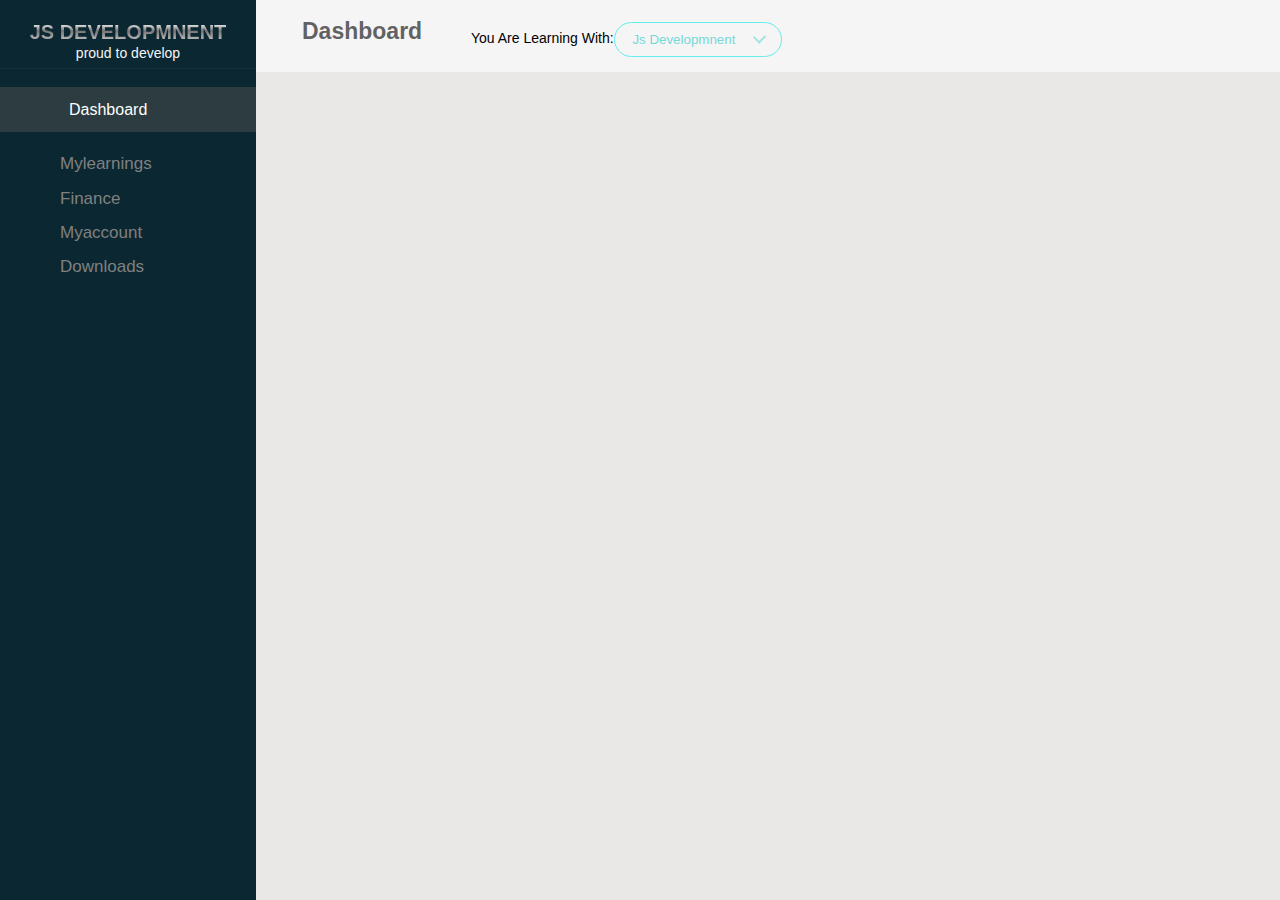
==== index.html @ f2af0084 "hello world" ====
<!DOCTYPE html>
<html lang="en">
<head>
    <meta charset="UTF-8">
    <meta name="viewport" content="width=device-width, initial-scale=1.0">
    <title>Document</title>
    <link rel="stylesheet" href="style.css">
    <link rel="stylesheet" href="https://cdnjs.cloudflare.com/ajax/libs/font-awesome/6.5.1/css/all.min.css" integrity="sha512-DTOQO9RWCH3ppGqcWaEA1BIZOC6xxalwEsw9c2QQeAIftl+Vegovlnee1c9QX4TctnWMn13TZye+giMm8e2LwA==" crossorigin="anonymous" referrerpolicy="no-referrer" />
</head>
<body>
    
    <div class=" side-bar">
        
        <div class="header">
            
            <h1>js developmnent</h1>
            <p>proud to develop</p>
            <i class="fa fa-bars" id="menu-bar"></i>
        </div>
       
        <div class="main-menu">
            <div class="heads">
                <i class="fa-solid fa-gauge" ></i>
                <span>dashboard</span>
            </div>
            
            <ul>
                <li class="templeFx">
                    <div class="select-btn">
                        <p class="hi"  id="arrow">  <i class="fa-solid fa-user"></i> mylearnings</p>
                       
                    </div>
                    
                    <ul class="lits">
                    <a href="" id="la" class="jabo"><i class="fa-solid fa-circle-user"></i> my profile</a>
                    <a href="" id="la" class="jabo"><i class="fa-solid fa-shield"></i>    security</a>
                    <a href="" id="la" class="jabo"><i class="fa-solid fa-check"></i> verification</a>
                    </ul>
                </li>
    
                <li class="section-2">
                    <div class="select-btn">
                         <p id="arrow"><i class="fa-solid fa-circle-dollar-to-slot"></i>  finance</p> 
                         
                    </div>
                   
                    <ul class="lits">
                        <a href="" id="jaja"><i class="fa-solid fa-hand-holding-dollar"></i>deposit</a>
                         <a href="" id="jaja"><i class="fa-solid fa-recycle"></i>internal transfer</a>
                         <a href="" id="jaja"><i class="fa-solid fa-money-bill-transfer"></i>withdraws</a>
                         <a href="" id="jaja"><i class="fa-regular fa-credit-card"></i>my cards</a>
                    </ul>
                </li>
    
                <li class="section-3">
                    <div class="select-btn  " >
                        <p id="arrow"><i class="fa-solid fa-list-ul"></i>  myaccount</p> 
                        
                   </div>
                    <ul class="lits">
                        <a href=""><i class="fa-solid fa-list"></i>accounts</a>
                        <a href=""><i class="fa-solid fa-scale-balanced"></i>laverage settings</a>
                    </ul>
                </li>
    
                <li class="section-4">
                    <div class="select-btn">
                        <p id="arrow"><i class="fa-solid fa-download"></i>  downloads</p> 
                        
                   </div>
                    <ul class="lits">
                        <a href=""><i class="fa-solid fa-tv"></i>platform</a>
                        <a href=""><i class="fa-regular fa-handshake"></i>my agreements</a>
                        <a href=""><i class="fa-solid fa-file-invoice-dollar"></i>my invoices</a>
                    </ul>
                </li>
            </ul>
        </div>
    </div>
 </div>
 
 <section>
    <div class="part-1">
        <i class="fa-solid fa-gauge" ></i>
        <span>dashboard</span>
        <i class="fa fa-bars" id="side-kick"></i>
    </div>
     <p class="board">You are learning with:</p>
     <button id="kigali">
        js developmnent
        <div class="arrow"></div>
     </button>
     <div class="models">
        <label for="svg" id="labels">templer holding SVG</label>
        <div class="line"></div>
        <label for="nme" id="labels">templer securities NME</label>
     </div>
        <div class="modal">
            <h3><i class="fa-solid fa-circle-exclamation"></i></h3>
            <p>by clicking yes you will be switched to the templer <br>Holding Management,Ltd Trader's Room.registered by <br>
                SVG Financial Setvices Authority(FSA):Firm reg.no <br>
                <span>23395 IBC 2016.</span>        
            </p>
            <form action="">
                 <button id="close">yes</button>
            </form>
           
        </div>
        <div class="overlay" id="overlay"></div>
 </section>
  <script src="new.js"></script>
</body>
</html>
---- style.css ----
*{
    box-sizing: border-box;
    text-transform: capitalize;
}
::-webkit-scrollbar{
    width: 2rem;
}
::-webkit-scrollbar-track{
    background-color: hsl(23, 50%, 200%);
}

::webkit-scorollbar-thumb{
    background-color: red;
}
body{
    background-color: rgb(234, 231, 231);
    display: flex;
    margin: 0px;
}
.side-bar{
    opacity: 1;
    user-select: none;
    position: fixed;
    top: 0;
    left: 0;
    z-index: -1;
    background-color: rgb(11, 40, 50);
    color: whitesmoke;
    width: 20%;
    height: 100vh;
    padding: 10px;
    font-family: sans-serif;
    font-size: 15px;
}
.header{
    text-align: center;
    position: relative;
}
.header::after{
    content: "";
    position: absolute;
    top: 45px;
    left: -12px;
    width:285px;
    height:1px;
    background-color: grey;
    opacity: 0.1;
}
h1{
    line-height: 5px;
    padding-top: 3px;
    text-transform: uppercase;
    font-size: 20px;
    font-weight: 600;
    background-image: linear-gradient(to bottom, rgb(255, 255, 255),rgb(118, 116, 116),rgb(180, 180, 180));
    background-clip: text;
    color: transparent;
    line-height: 13px;
}
p{
    line-height: 0.10px;
    font-size: 14px;
    text-transform: lowercase;
}
.header .fa-bars{
    position: absolute;
    top: 1px;
    left: 220px;
    width: 34px;
    font-size: 20px;
    cursor: pointer;
    color: grey;
    width: 23px;
}
    .heads .fa-gauge{
        margin-top:4px;
        margin-left:34px;
        color:whitesmoke;
        font-size: 24px;
    }
    .main-menu{
        margin-top: 34px;
    }
    .heads {
        display: flex;
        flex-direction: row;
        gap:35px;
        align-items: center;
        background-color: rgb(44, 60, 65);
        width: 256px;
        height: 45px;
        margin-left: -10px;
        padding-top:-3px -12px;
    }
    span{
        text-transform: capitalize;
        font-size: 16px;
        font-weight: 200;
        color: white;
    }
ul li{
    list-style: none;
}
ul li p {
    color: grey;
    font-size: 17px;
    text-transform: capitalize;
    position: relative;
    left:10px;
    word-spacing: 19px;
    list-style: none;
    cursor: pointer;
    transition: all 0.2s ease-in-out;
}
#arrow::after{
content: '';
}
ul li p:hover{
  color: whitesmoke;
}
.select-btn {
    display: flex;
    justify-content: space-between;
    align-items: center;
}
/* .templeFx p::before{
  font: var(--fa-font-solid);
  content: '\f007';
  font-weight: 400;
  display: inline-block;
 padding-left: 15px;
} */

/* .select-btn i{
   
} */
ul li a{
    text-decoration: none;
    color: whitesmoke;
    font-size: 14px;
    display:none;
    padding-top: 12px;
    color: grey;
    position: relative;
    top: -18px;
    left: 23px;
    bottom: -12px;
    transition: 0.2s linear;
    text-transform: capitalize;
}
ul li a i{
    line-height: 2px;
}

ul li a:hover{
    color: #f5f5f5;
}

.side-bar .hide a{
    display:flex;   
 }



.select-btn  .ik:hover{
    transform: rotate(90deg);
}

/* .section-2 p::before{
  font: var(--fa-font-solid);
  content: '\f4b9's;
  font-weight: 400;
  display: inline-block;
 padding-left: 16px;
}

.section-3 p::before{
    font: var(--fa-font-solid);
    content: '\f007';
    font-weight: 400;
    display: inline-block;
   padding-left: 16px;
  }

  .section-4 p::before{
    font: var(--fa-font-solid);
    content: '\f007';
    font-weight: 400;
    display: inline-block;
   padding-left: 16px;
  } */
section{
    background-color:whitesmoke;
    position:relative;
    left:20%;
    top: -2%;
    width: 80%;
    height: 72px;
    user-select: none;
}
.part-1{
        display: flex;
        flex-direction: row;
        gap: 12px;
        margin:20px 34px;
    }
    .part-1 span{
        text-transform: capitalize;
        font-size: 23px;
        font-weight: 200;
        color: black;
        opacity: 0.6;
        font-weight: bold;
        font-family: sans-serif;
        line-height: 23px;
    }
    .part-1 .fa-gauge{
        margin-top:4px;
        color:black;
        opacity: 0.6;
        font-size: 20px;
    }

    section .board{
        margin-left:215px;
        margin-top:-25px;
        font-family: sans-serif;
        text-transform: capitalize;
    }

    section  button{
        position: absolute;
        left: 35%;
        top: 30%;
        width: 16.4%;
        border-radius: 23px;
        padding: 9px 17px;
        outline: none;
        border:1px solid rgb(100, 237, 237);
        color:  rgb(118, 216, 216);
        background-color: whitesmoke;
        display: flex;
        justify-content: space-between;
        cursor: pointer;
        transition: all 0.3s ease-in;
    }
    button:hover{
        background-color:rgb(105, 209, 209);
        color: whitesmoke;
    }

    button:focus{
        background-color:rgb(105, 209, 209);
        color: whitesmoke;
        outline-color: aquamarine;
    }
    .arrow{
       border: 1px solid;
       border-width: 0px 2px 2px 0px;
       width: 9px;
       height: 10px;
       opacity: 0.6;
       transform: rotate(45deg);
       font-weight:200;
    }
    .models {
        margin-left: 35%;
        margin-top:2.3%;
        display: flex;
        justify-content: space-between;
        flex-direction: column;
        background-color:whitesmoke;
        width: 16%;
        border-radius:5px;
        transform: scale(0);
        transition: all 0.3s linear;
    }
    .models label{
        padding-bottom: 10px;
        padding-left: 10px;
        padding-top: 6px;
        cursor: pointer;
        font-family: sans-serif;
        font-size: 13px;
        transition: 0.3s linear;
    }
    .models label:hover{
        background-color:rgb(255, 255, 255)
    }

    /* .models label:active{
        background-color:green;
        color: whitesmoke;
    } */
    .line{
        border-bottom: 1px solid rgb(144, 134, 134);
        opacity: 0.2;
    }
     .action{
        transform: scale(1);

    }
    .modal{
        font-family: sans-serif;
        position: fixed;
        left: 35%;
        top: 30%;
        background-color: whitesmoke;
        width: 28%;
        padding: 13px 10px 35px 15px;
        border-radius: 10px;
        z-index:10;
        transition: 0.3s linear;
        transform: scale(0);
    }
    section .play{
        transform: scale(1);
    }
    .modal h3{
        text-align: center;
        transform: rotate(180deg);
        font-size:60px;
        font-weight: 100;
        color: rgb(55, 148, 148);
    }
    .modal p{
       line-height: 25px;
       margin-left: 12px;
    }

   
    .modal span{
        color: black;
        text-transform: lowercase;
        font-size: 13px;
        text-align: center;
        margin-left: 100px;
    }
    .modal button{
        margin-top: 55%;
        margin-left: 5%;
        width: 15%;
        border-radius: 5px;
        padding: 8px 17px;
        outline: none;
        border:1px solid rgb(100, 237, 237);
        color: whitesmoke;
        background-color: green;
        cursor: pointer;
        transition: all 0.3s ease-in;
    }
    .modal button:hover{
        background-color: whitesmoke;
        color: green;
    }
    .overlay{
        position: fixed;
        top: 0px;
        left: 0px;
        right: 0px;
        bottom: 0px;
        pointer-events: none;
        background-color: black;
        opacity:0;
        z-index: 3;
        transition: all 0.3s ease-in;
    }

     .display{
        opacity: 0.5;
        pointer-events: all;
    }

    .part-1 .fa-bars{
        display: none;
    }
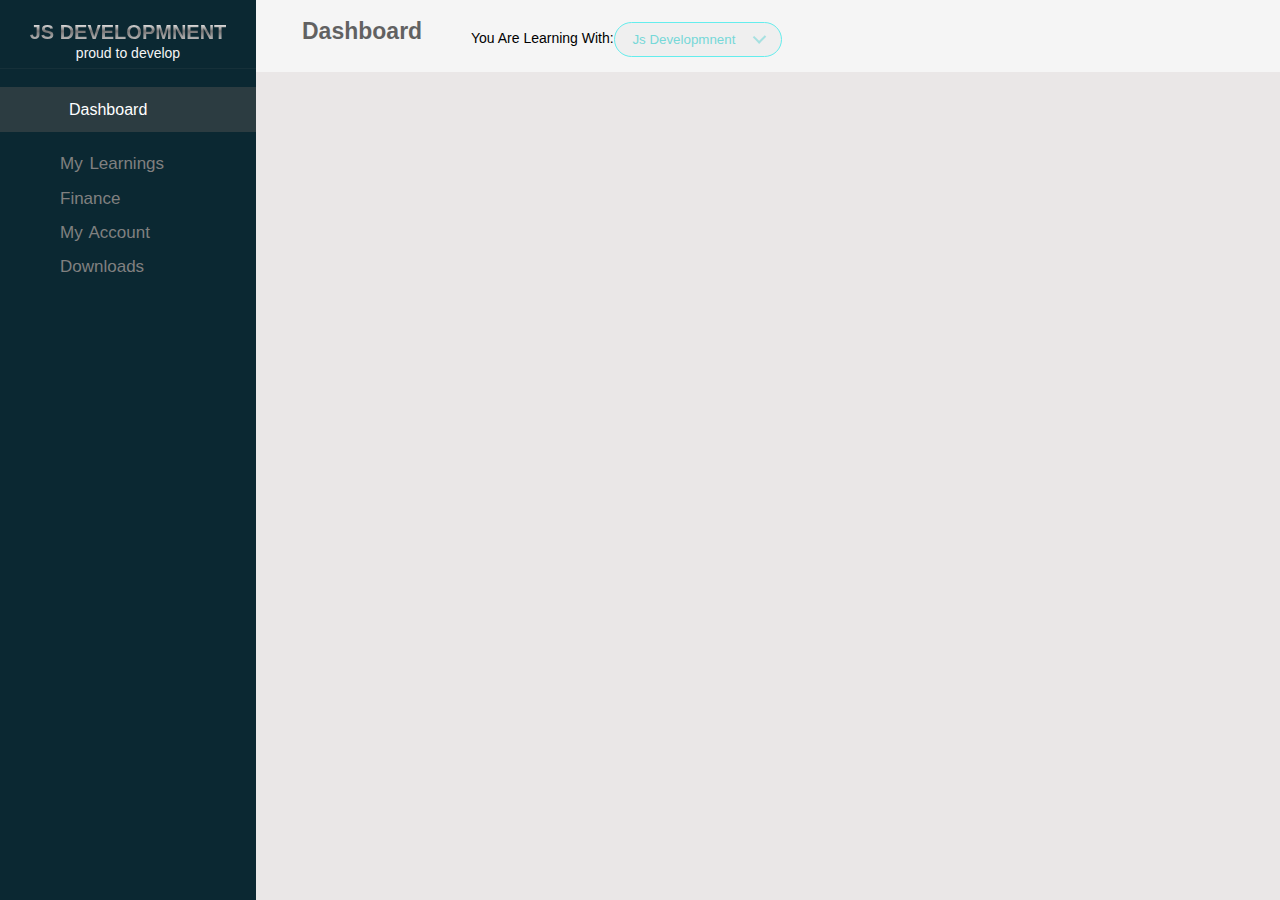
==== commit 609d0c09: "😎😎" ====
--- a/index.html
+++ b/index.html
@@ -27,7 +27,7 @@
             <ul>
                 <li class="templeFx">
                     <div class="select-btn">
-                        <p class="hi"  id="arrow">  <i class="fa-solid fa-user"></i> mylearnings</p>
+                        <p class="hi"  id="arrow">  <i class="fa-solid fa-user"></i> my learnings</p>
                        
                     </div>
                     
@@ -54,7 +54,7 @@
     
                 <li class="section-3">
                     <div class="select-btn  " >
-                        <p id="arrow"><i class="fa-solid fa-list-ul"></i>  myaccount</p> 
+                        <p id="arrow"><i class="fa-solid fa-list-ul"></i>  my account</p> 
                         
                    </div>
                     <ul class="lits">
--- a/style.css
+++ b/style.css
@@ -47,7 +47,6 @@
     opacity: 0.1;
 }
 h1{
-    line-height: 5px;
     padding-top: 3px;
     text-transform: uppercase;
     font-size: 20px;
@@ -90,7 +89,7 @@
         width: 256px;
         height: 45px;
         margin-left: -10px;
-        padding-top:-3px -12px;
+        padding:-3px -12px;
     }
     span{
         text-transform: capitalize;
@@ -107,7 +106,7 @@
     text-transform: capitalize;
     position: relative;
     left:10px;
-    word-spacing: 19px;
+    word-spacing:2px;
     list-style: none;
     cursor: pointer;
     transition: all 0.2s ease-in-out;
@@ -160,8 +159,6 @@
     display:flex;   
  }
 
-
-
 .select-btn  .ik:hover{
     transform: rotate(90deg);
 }
@@ -238,7 +235,6 @@
         outline: none;
         border:1px solid rgb(100, 237, 237);
         color:  rgb(118, 216, 216);
-        background-color: whitesmoke;
         display: flex;
         justify-content: space-between;
         cursor: pointer;
@@ -372,5 +368,117 @@
     }
 
     .part-1 .fa-bars{
-        display: none;
+        display: flex;
+    }
+
+    @media (min-width:200px) and (max-width:414px){
+        .side-bar{
+            z-index: 1;
+            color: whitesmoke;
+            width: 45%;
+            margin-left: -190px;
+            transition: 0.2s ease-in-out;
+        }
+        .side{
+            margin-left: 0px;
+        }
+        .header::after{
+            top: 50px;
+            width:183px;
+        }
+        h1{
+    font-size: 13px;
+        }
+        .header .fa-bars{
+            left: 145px;
+            font-size: 15px;
+        }
+        .heads .fa-gauge{
+            margin-left:28px;
+            font-size: 18px;
+        }
+
+        .heads {
+            gap:30px;
+            width: 180px;
+            height: 35px;
+            padding:-3px 3px;
+        }
+        ul li p {
+            font-size: 15px;
+            left:3px;
+            pointer-events: none;
+        }
+        ul li a{
+            left: -15px;
+            pointer-events: none;
+        } 
+        section{
+            left:0%;
+            width: 100%;
+        }
+        .part-1 .fa-bars{
+            display: flex;
+            position: absolute;
+            left: 90%;
+            top:30%;
+        }
+        section .board{
+            margin-left:38px;
+            margin-top:50px;
+        }
+
+        section  button{
+            position: absolute;
+            left: 50%;
+            top: 106%;
+            width:40%;
+        }
+        button:hover{
+            background-color:none;
+            color: none;
+        }
+          .models {
+        margin-left: 50%;
+        margin-top:5%;
+        display: flex;
+        justify-content: space-between;
+        flex-direction: column;
+        background-color:whitesmoke;
+        width: 45%;
+        border-radius:1px;
+        transform: scale(0);
+    }
+    .action{
+        transform: scale(1);
+    }
+    .modal{
+        left: 20%;
+        top: 30%;
+        background-color: whitesmoke;
+        width: 70%;
+        height:320px;
+        transform: scale(0);
+    }
+    section .play{
+        transform: scale(1);
+    }
+    .modal h3{
+        font-size:30px;
+    }
+    .modal p{
+        line-height: -12px;
+        margin-left: 8px;
+        margin-top: 23px;
+     }
+     .modal span{
+        margin-top: 12px;
+        margin-left: 55px;
+    }
+    .modal button{
+        margin-top: -20%;
+        margin-left: -18%;
+        width: 25%;
+        padding: 5px 20px;
+    }
     }